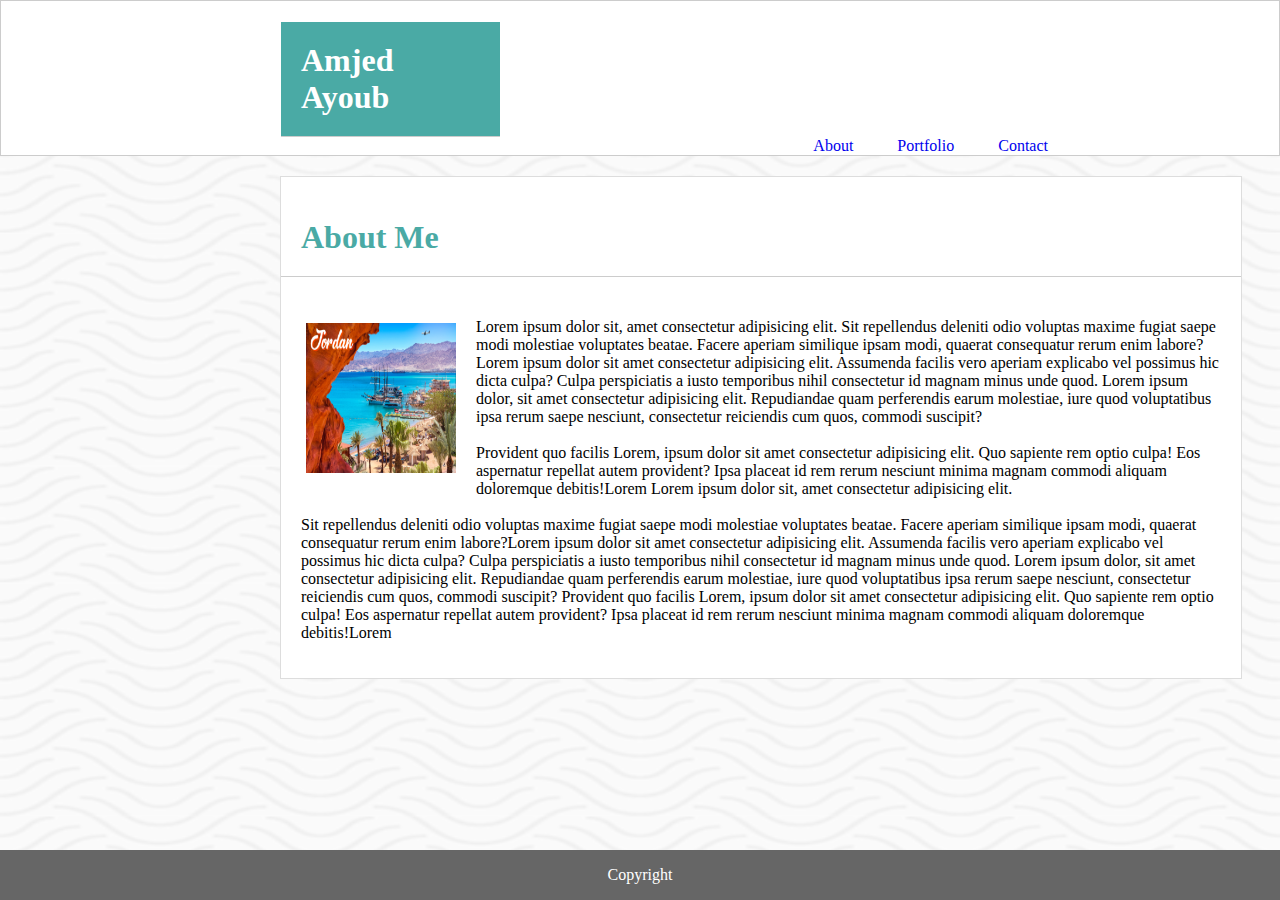
==== index.html @ 4fc801d7 "seconed changes" ====
<!DOCTYPE html>
<html lang="en">
<head>
    <meta charset="UTF-8">
    <meta name="viewport" content="width=device-width, initial-scale=1.0">
    <meta http-equiv="X-UA-Compatible" content="ie=edge">
    <title>Amjed Ayoub</title>
    <link rel="stylesheet" type="text/css" href="assets/css/style.css">
</head>
<body>
    <header>
        <h1 id="name">Amjed Ayoub</h1>
        <a id="about" href="index.html">About</a>
        <a id="port" href="portfolio.html">Portfolio</a>
        <a id="contact" href="contact.html">Contact</a>
        
    </header>
    <main>
        <h1>About Me</h1>
        <img id="pic" src="assets/images/p1.jpg" alt="picture of amjed ayoub">
        <p id="aboutp">
            Lorem ipsum dolor sit, amet consectetur adipisicing elit. Sit repellendus deleniti odio voluptas maxime fugiat saepe modi molestiae voluptates beatae. Facere aperiam similique ipsam modi, quaerat consequatur rerum enim labore?Lorem ipsum dolor sit amet consectetur adipisicing elit. Assumenda facilis vero aperiam explicabo vel possimus hic dicta culpa? Culpa perspiciatis a iusto temporibus nihil consectetur id magnam minus unde quod.
            Lorem ipsum dolor, sit amet consectetur adipisicing elit. Repudiandae quam perferendis earum molestiae, iure quod voluptatibus ipsa rerum saepe nesciunt, consectetur reiciendis cum quos, commodi suscipit?
            <br><br>
            Provident quo facilis Lorem, ipsum dolor sit amet consectetur adipisicing elit. Quo sapiente rem optio culpa! Eos aspernatur repellat autem provident? Ipsa placeat id rem rerum nesciunt minima magnam commodi aliquam doloremque debitis!Lorem
            Lorem ipsum dolor sit, amet consectetur adipisicing elit.
            <br><br>
            Sit repellendus deleniti odio voluptas maxime fugiat saepe modi molestiae voluptates beatae. Facere aperiam similique ipsam modi, quaerat consequatur rerum enim labore?Lorem ipsum dolor sit amet consectetur adipisicing elit. Assumenda facilis vero aperiam explicabo vel possimus hic dicta culpa? Culpa perspiciatis a iusto temporibus nihil consectetur id magnam minus unde quod.
            Lorem ipsum dolor, sit amet consectetur adipisicing elit. Repudiandae quam perferendis earum molestiae, iure quod voluptatibus ipsa rerum saepe nesciunt, consectetur reiciendis cum quos, commodi suscipit? Provident quo facilis Lorem, ipsum dolor sit amet consectetur adipisicing elit. Quo sapiente rem optio culpa! Eos aspernatur repellat autem provident? Ipsa placeat id rem rerum nesciunt minima magnam commodi aliquam doloremque debitis!Lorem
        </p>
    </main>
    <footer>
    <p id="foot">Copyright</p>
    </footer>
</body>
</html>
---- assets/css/style.css ----
header {
background-color: #ffffff;
border: 1px solid #cccccc;
/* width: 960px; */
/* margin-left: 250px; */
}
main {
    margin: 20px;
    clear: both;
    background-color: #ffffff;
    border: 1px solid #dddddd;
    width: 960px;
    margin-left: 280px;
}
body {
    margin: 0%;
    /* background-color: cornflowerblue; */
    background-image: url(../images/bg.png);
    background-size: 100% 100%;
}
footer {
    background-color: #666666;
    position: fixed;
    /* position:absolute; */
    bottom:0;
    margin-bottom: 0%;
    clear: both;
    overflow: auto;
    width: 100%;
}
a {
    text-decoration: none;
}
img {
    padding: 20px;
    width: 300px;
    height: 200px;
}
#name {
    padding: 20px;
    width: 14%;
    background-color: #4aaaa5;
    color: #ffffff;
    overflow: left;
    margin-left: 280px;
    margin-bottom: 0%;
}
#about {
    padding: 20px;
    overflow: right;
    margin-left: 62%;
    width: 10%;
    margin-top: 20%;
}
#contact {
    padding: 20px;
    overflow: right;
    width: 10%;
    margin-bottom: 20%;
}
#port {
    padding: 20px;
    width: 10%;
    overflow: right;
    margin-bottom: 20%;
}
#pic {
    padding: 20px;
    width: 150px;
    height: 150px;
    float: left;
    margin-left: 5px;
    margin-top: 5px;
}
#aboutp {
    padding: 20px;
}
h1{
    padding: 20px;
    color:  #4aaaa5;
    border-bottom: 1px solid #cccccc; 
}
#foot{
    color: #ffffff;
    text-align: center;
}
.pic1 {
    /* justify-content: space-evenly; */
}
.pic2 {
    /* display: flex; */
    /* justify-content: space-evenly; */
}
.pic3 {
    margin-right: 500px;
}
.portmain 
{
 
    display: flex;
flex-wrap: wrap;
align-content: space-between;
justify-content: space-evenly;
}
.textpic {
    padding: 20px;
    background-color: #4aaaa5;
    position: relative;
    bottom: 110px;
    box-sizing: border-box;
    width: 300px;
    left: 20px;
    text-align: center;
    color: #ffffff;
}
form {
    padding: 20px;
}
#ntext, #etext {
    width: 920px;
}
#mtext {
    height: 150px;
    width: 920px;
}
#submit {
    background-color: #4aaaa5;
    color: #ffffff;
    width: 100px;
    height: 30px;
}
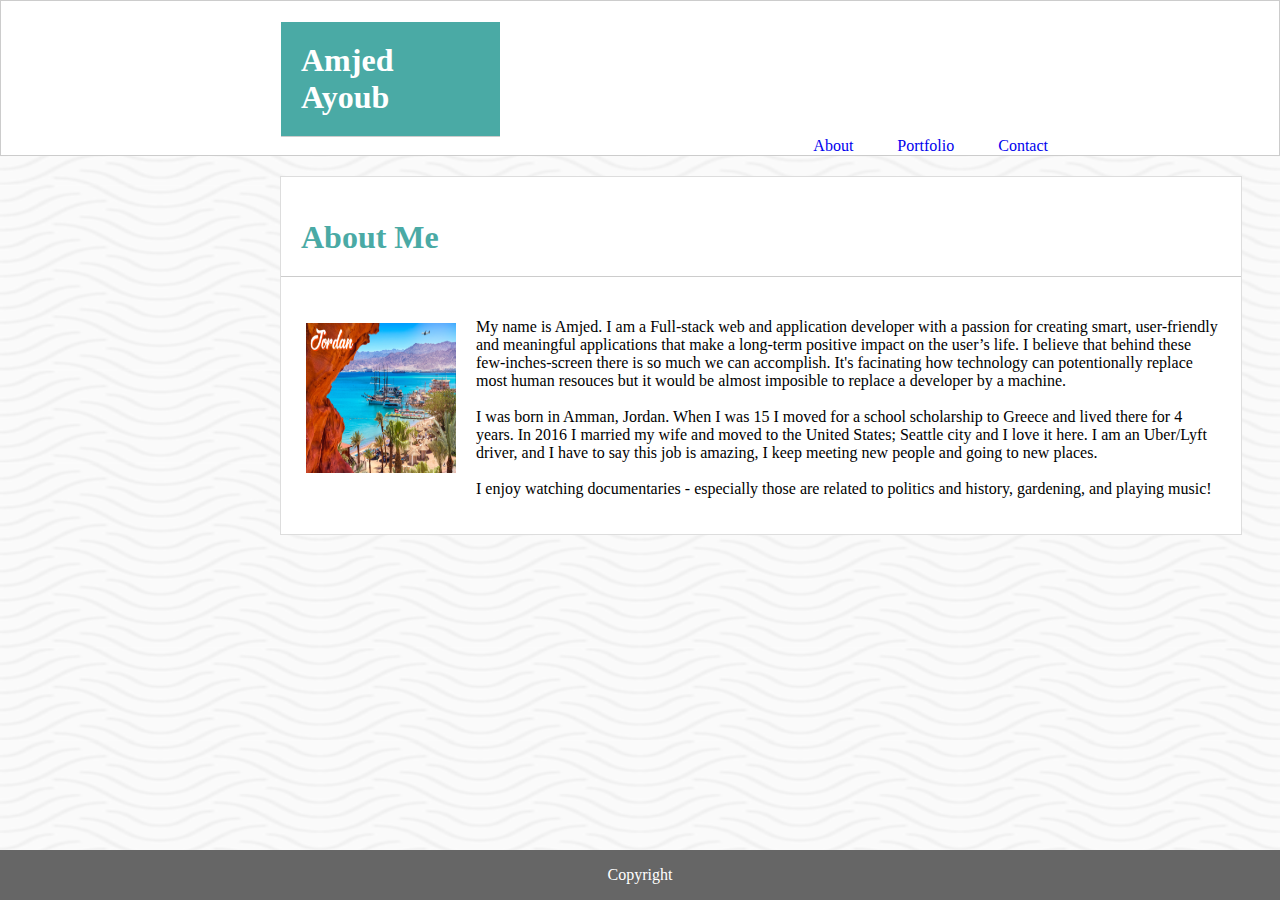
==== commit f8fe5459: "readme added and cleaned code" ====
--- a/index.html
+++ b/index.html
@@ -19,14 +19,11 @@
         <h1>About Me</h1>
         <img id="pic" src="assets/images/p1.jpg" alt="picture of amjed ayoub">
         <p id="aboutp">
-            Lorem ipsum dolor sit, amet consectetur adipisicing elit. Sit repellendus deleniti odio voluptas maxime fugiat saepe modi molestiae voluptates beatae. Facere aperiam similique ipsam modi, quaerat consequatur rerum enim labore?Lorem ipsum dolor sit amet consectetur adipisicing elit. Assumenda facilis vero aperiam explicabo vel possimus hic dicta culpa? Culpa perspiciatis a iusto temporibus nihil consectetur id magnam minus unde quod.
-            Lorem ipsum dolor, sit amet consectetur adipisicing elit. Repudiandae quam perferendis earum molestiae, iure quod voluptatibus ipsa rerum saepe nesciunt, consectetur reiciendis cum quos, commodi suscipit?
+            My name is Amjed. I am a Full-stack web and application developer with a passion for creating smart, user-friendly and meaningful applications that make a long-term positive impact on the user’s life. I believe that behind these few-inches-screen there is so much we can accomplish. It's facinating how technology can potentionally replace most human resouces but it would be almost imposible to replace a developer by a machine.
             <br><br>
-            Provident quo facilis Lorem, ipsum dolor sit amet consectetur adipisicing elit. Quo sapiente rem optio culpa! Eos aspernatur repellat autem provident? Ipsa placeat id rem rerum nesciunt minima magnam commodi aliquam doloremque debitis!Lorem
-            Lorem ipsum dolor sit, amet consectetur adipisicing elit.
+            I was born in Amman, Jordan. When I was 15 I moved for a school scholarship to Greece and lived there for 4 years. In 2016 I married my wife and moved to the United States; Seattle city and I love it here. I am an Uber/Lyft driver, and I have to say this job is amazing, I keep meeting new people and going to new places.
             <br><br>
-            Sit repellendus deleniti odio voluptas maxime fugiat saepe modi molestiae voluptates beatae. Facere aperiam similique ipsam modi, quaerat consequatur rerum enim labore?Lorem ipsum dolor sit amet consectetur adipisicing elit. Assumenda facilis vero aperiam explicabo vel possimus hic dicta culpa? Culpa perspiciatis a iusto temporibus nihil consectetur id magnam minus unde quod.
-            Lorem ipsum dolor, sit amet consectetur adipisicing elit. Repudiandae quam perferendis earum molestiae, iure quod voluptatibus ipsa rerum saepe nesciunt, consectetur reiciendis cum quos, commodi suscipit? Provident quo facilis Lorem, ipsum dolor sit amet consectetur adipisicing elit. Quo sapiente rem optio culpa! Eos aspernatur repellat autem provident? Ipsa placeat id rem rerum nesciunt minima magnam commodi aliquam doloremque debitis!Lorem
+            I enjoy watching documentaries - especially those are related to politics and history, gardening, and playing music!
         </p>
     </main>
     <footer>
--- a/assets/css/style.css
+++ b/assets/css/style.css
@@ -1,131 +1,131 @@
 header {
-background-color: #ffffff;
-border: 1px solid #cccccc;
-/* width: 960px; */
-/* margin-left: 250px; */
-}
-main {
-    margin: 20px;
-    clear: both;
     background-color: #ffffff;
-    border: 1px solid #dddddd;
-    width: 960px;
-    margin-left: 280px;
-}
-body {
-    margin: 0%;
-    /* background-color: cornflowerblue; */
-    background-image: url(../images/bg.png);
-    background-size: 100% 100%;
-}
-footer {
-    background-color: #666666;
-    position: fixed;
-    /* position:absolute; */
-    bottom:0;
-    margin-bottom: 0%;
-    clear: both;
-    overflow: auto;
-    width: 100%;
-}
-a {
-    text-decoration: none;
-}
-img {
-    padding: 20px;
-    width: 300px;
-    height: 200px;
-}
-#name {
-    padding: 20px;
-    width: 14%;
-    background-color: #4aaaa5;
-    color: #ffffff;
-    overflow: left;
-    margin-left: 280px;
-    margin-bottom: 0%;
-}
-#about {
-    padding: 20px;
-    overflow: right;
-    margin-left: 62%;
-    width: 10%;
-    margin-top: 20%;
-}
-#contact {
-    padding: 20px;
-    overflow: right;
-    width: 10%;
-    margin-bottom: 20%;
-}
-#port {
-    padding: 20px;
-    width: 10%;
-    overflow: right;
-    margin-bottom: 20%;
-}
-#pic {
-    padding: 20px;
-    width: 150px;
-    height: 150px;
-    float: left;
-    margin-left: 5px;
-    margin-top: 5px;
-}
-#aboutp {
-    padding: 20px;
-}
-h1{
-    padding: 20px;
-    color:  #4aaaa5;
-    border-bottom: 1px solid #cccccc; 
-}
-#foot{
-    color: #ffffff;
-    text-align: center;
-}
-.pic1 {
-    /* justify-content: space-evenly; */
-}
-.pic2 {
-    /* display: flex; */
-    /* justify-content: space-evenly; */
-}
-.pic3 {
-    margin-right: 500px;
-}
-.portmain 
-{
- 
-    display: flex;
-flex-wrap: wrap;
-align-content: space-between;
-justify-content: space-evenly;
-}
-.textpic {
-    padding: 20px;
-    background-color: #4aaaa5;
-    position: relative;
-    bottom: 110px;
-    box-sizing: border-box;
-    width: 300px;
-    left: 20px;
-    text-align: center;
-    color: #ffffff;
-}
-form {
-    padding: 20px;
-}
-#ntext, #etext {
-    width: 920px;
-}
-#mtext {
-    height: 150px;
-    width: 920px;
-}
-#submit {
-    background-color: #4aaaa5;
-    color: #ffffff;
-    width: 100px;
-    height: 30px;
-}+    border: 1px solid #cccccc;
+    /* width: 960px; */
+    /* margin-left: 250px; */
+    }
+    main {
+        margin: 20px;
+        clear: both;
+        background-color: #ffffff;
+        border: 1px solid #dddddd;
+        width: 960px;
+        margin-left: 280px;
+    }
+    body {
+        margin: 0%;
+        /* background-color: cornflowerblue; */
+        background-image: url(../images/bg.png);
+        background-size: 100% 100%;
+    }
+    footer {
+        background-color: #666666;
+        position: fixed;
+        /* position:absolute; */
+        bottom:0;
+        margin-bottom: 0%;
+        clear: both;
+        overflow: auto;
+        width: 100%;
+    }
+    a {
+        text-decoration: none;
+    }
+    img {
+        padding: 20px;
+        width: 300px;
+        height: 200px;
+    }
+    #name {
+        padding: 20px;
+        width: 14%;
+        background-color: #4aaaa5;
+        color: #ffffff;
+        overflow: left;
+        margin-left: 280px;
+        margin-bottom: 0%;
+    }
+    #about {
+        padding: 20px;
+        overflow: right;
+        margin-left: 62%;
+        width: 10%;
+        margin-top: 20%;
+    }
+    #contact {
+        padding: 20px;
+        overflow: right;
+        width: 10%;
+        margin-bottom: 20%;
+    }
+    #port {
+        padding: 20px;
+        width: 10%;
+        overflow: right;
+        margin-bottom: 20%;
+    }
+    #pic {
+        padding: 20px;
+        width: 150px;
+        height: 150px;
+        float: left;
+        margin-left: 5px;
+        margin-top: 5px;
+    }
+    #aboutp {
+        padding: 20px;
+    }
+    h1{
+        padding: 20px;
+        color:  #4aaaa5;
+        border-bottom: 1px solid #cccccc; 
+    }
+    #foot{
+        color: #ffffff;
+        text-align: center;
+    }
+    .pic1 {
+        /* justify-content: space-evenly; */
+    }
+    .pic2 {
+        /* display: flex; */
+        /* justify-content: space-evenly; */
+    }
+    .pic3 {
+        margin-right: 500px;
+    }
+    .portmain 
+    {
+     
+        display: flex;
+    flex-wrap: wrap;
+    align-content: space-between;
+    justify-content: space-evenly;
+    }
+    .textpic {
+        padding: 20px;
+        background-color: #4aaaa5;
+        position: relative;
+        bottom: 110px;
+        box-sizing: border-box;
+        width: 300px;
+        left: 20px;
+        text-align: center;
+        color: #ffffff;
+    }
+    form {
+        padding: 20px;
+    }
+    #ntext, #etext {
+        width: 920px;
+    }
+    #mtext {
+        height: 150px;
+        width: 920px;
+    }
+    #submit {
+        background-color: #4aaaa5;
+        color: #ffffff;
+        width: 100px;
+        height: 30px;
+    }